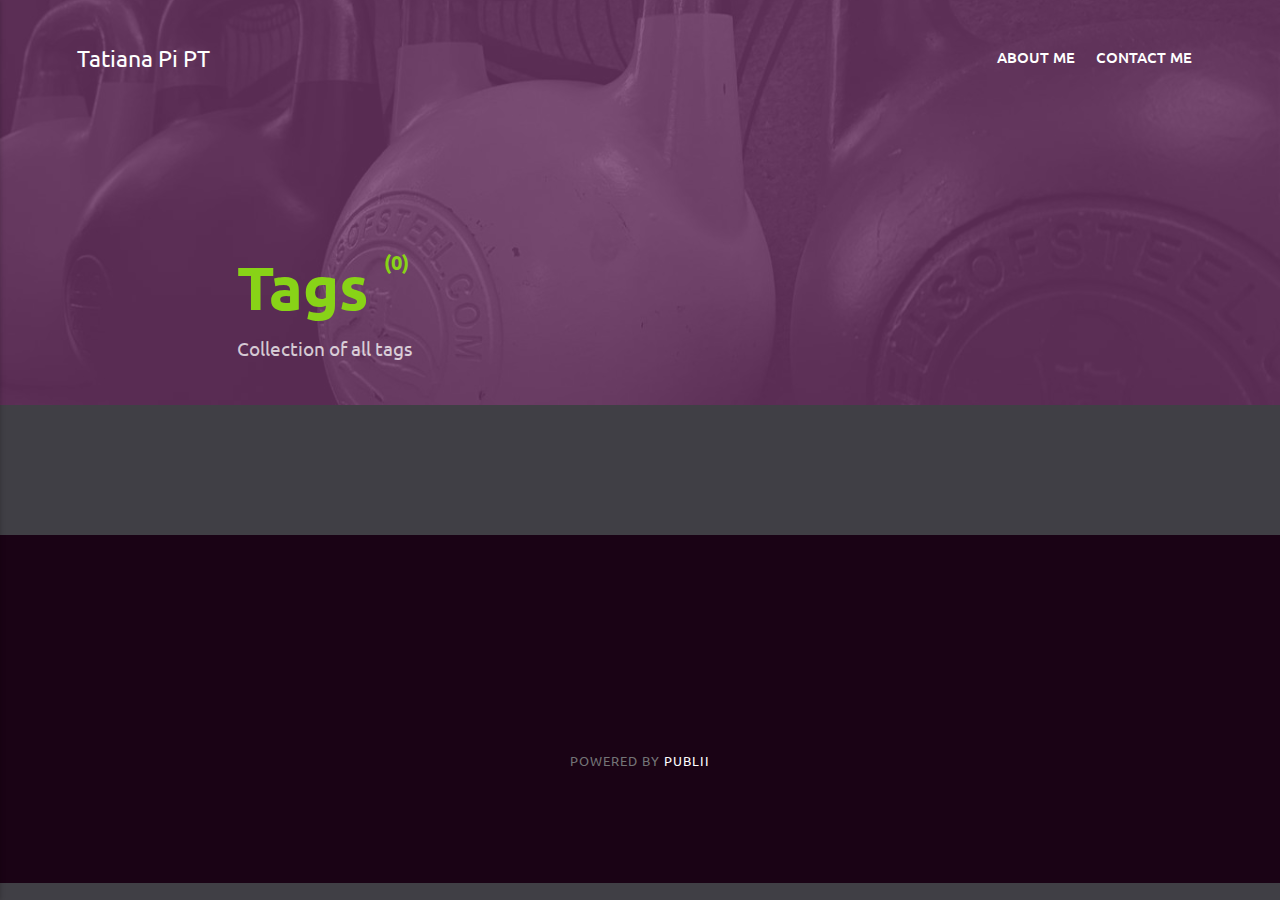
==== tags/index.html @ d3fcf57f "Updated from Publii" ====
<!DOCTYPE html><html lang="en"><head><meta charset="utf-8"><meta http-equiv="X-UA-Compatible" content="IE=edge"><meta name="viewport" content="width=device-width,initial-scale=1"><title>All tags - Tatiana Pi PT</title><meta name="robots" content="noindex, follow"><meta name="generator" content="Publii Open-Source CMS for Static Site"><link rel="alternate" type="application/atom+xml" href="https://acromiongames.github.io/tatianapi.com/feed.xml"><link rel="alternate" type="application/json" href="https://acromiongames.github.io/tatianapi.com/feed.json"><meta property="og:title" content="Tatiana Pi PT"><meta property="og:site_name" content="Tatiana Pi PT"><meta property="og:description" content=""><meta property="og:url" content="https://acromiongames.github.io/tatianapi.com/tags/"><meta property="og:type" content="website"><link rel="preconnect" href="https://fonts.gstatic.com/" crossorigin><link href="https://fonts.googleapis.com/css?family=Ubuntu:400,700&amp;subset=latin-ext&amp;display=swap" rel="stylesheet"><style>:root{--body-font:'Ubuntu',sans-serif;--heading-font:-apple-system,BlinkMacSystemFont,"Segoe UI",Roboto,Oxygen,Ubuntu,Cantarell,"Fira Sans","Droid Sans","Helvetica Neue",Arial,sans-serif,"Apple Color Emoji","Segoe UI Emoji","Segoe UI Symbol";--logo-font:'Ubuntu',sans-serif;--menu-font:-apple-system,BlinkMacSystemFont,"Segoe UI",Roboto,Oxygen,Ubuntu,Cantarell,"Fira Sans","Droid Sans","Helvetica Neue",Arial,sans-serif,"Apple Color Emoji","Segoe UI Emoji","Segoe UI Symbol"}</style><link rel="stylesheet" href="https://acromiongames.github.io/tatianapi.com/assets/css/style.css?v=e3f79904cc549674132e3cdc88764d53"><script type="application/ld+json">{"@context":"http://schema.org","@type":"Organization","name":"Tatiana Pi PT","url":"https://acromiongames.github.io/tatianapi.com/","sameAs":["https://instagram.com/tatianapirogok/"]}</script></head><body><div class="site-container"><header class="top" id="js-header"><a class="logo" href="https://acromiongames.github.io/tatianapi.com/">Tatiana Pi PT</a><nav class="navbar js-navbar"><button class="navbar__toggle js-toggle" aria-label="Menu" aria-haspopup="true" aria-expanded="false"><span class="navbar__toggle-box"><span class="navbar__toggle-inner">Menu</span></span></button><ul class="navbar__menu"><li><a href="https://acromiongames.github.io/tatianapi.com/about-me.html" target="_self">About Me</a></li><li><a href="https://acromiongames.github.io/tatianapi.com/contact-me.html" target="_self">Contact Me</a></li></ul></nav></header><main><div class="hero"><figure class="hero__image hero__image--overlay"><img src="https://acromiongames.github.io/tatianapi.com/media/website/IMG_5502-2.jpg" srcset="https://acromiongames.github.io/tatianapi.com/media/website/responsive/IMG_5502-2-xs.jpg 300w, https://acromiongames.github.io/tatianapi.com/media/website/responsive/IMG_5502-2-sm.jpg 480w, https://acromiongames.github.io/tatianapi.com/media/website/responsive/IMG_5502-2-md.jpg 768w, https://acromiongames.github.io/tatianapi.com/media/website/responsive/IMG_5502-2-lg.jpg 1024w, https://acromiongames.github.io/tatianapi.com/media/website/responsive/IMG_5502-2-xl.jpg 1360w, https://acromiongames.github.io/tatianapi.com/media/website/responsive/IMG_5502-2-2xl.jpg 1600w" sizes="(max-width: 1600px) 100vw, 1600px" loading="eager" width="4029" height="2266" alt=""></figure><header class="hero__content"><div class="wrapper"><h1>Tags <sup>(0)</sup></h1><p>Collection of all tags</p></div></header></div><div class="wrapper"><ul class="feed feed--grid"></ul></div></main><footer class="footer" id="particles-js"><div class="footer__social"><a href="https://instagram.com/tatianapirogok/" aria-label="Instagram"><svg><use xlink:href="https://acromiongames.github.io/tatianapi.com/assets/svg/svg-map.svg#instagram"/></svg></a></div><div class="footer__copyright"><p> </p><p>Powered by <a href="https://getpublii.com" target="_blank" rel="nofollow noopener">Publii</a></p></div><button class="footer__bttop js-footer__bttop" aria-label="Back to top"><svg><title>Back to top</title><use xlink:href="https://acromiongames.github.io/tatianapi.com/assets/svg/svg-map.svg#toparrow"/></svg></button></footer></div><script>window.publiiThemeMenuConfig = {    
        mobileMenuMode: 'sidebar',
        animationSpeed: 300,
        submenuWidth: 'auto',
        doubleClickTime: 500,
        mobileMenuExpandableSubmenus: true, 
        relatedContainerForOverlayMenuSelector: '.top',
   };</script><script defer="defer" src="https://acromiongames.github.io/tatianapi.com/assets/js/scripts.min.js?v=f4c4d35432d0e17d212f2fae4e0f8247"></script><script>var images = document.querySelectorAll('img[loading]');

        for (var i = 0; i < images.length; i++) {
            if (images[i].complete) {
                images[i].classList.add('is-loaded');
            } else {
                images[i].addEventListener('load', function () {
                    this.classList.add('is-loaded');
                }, false);
            }
        }</script></body></html>
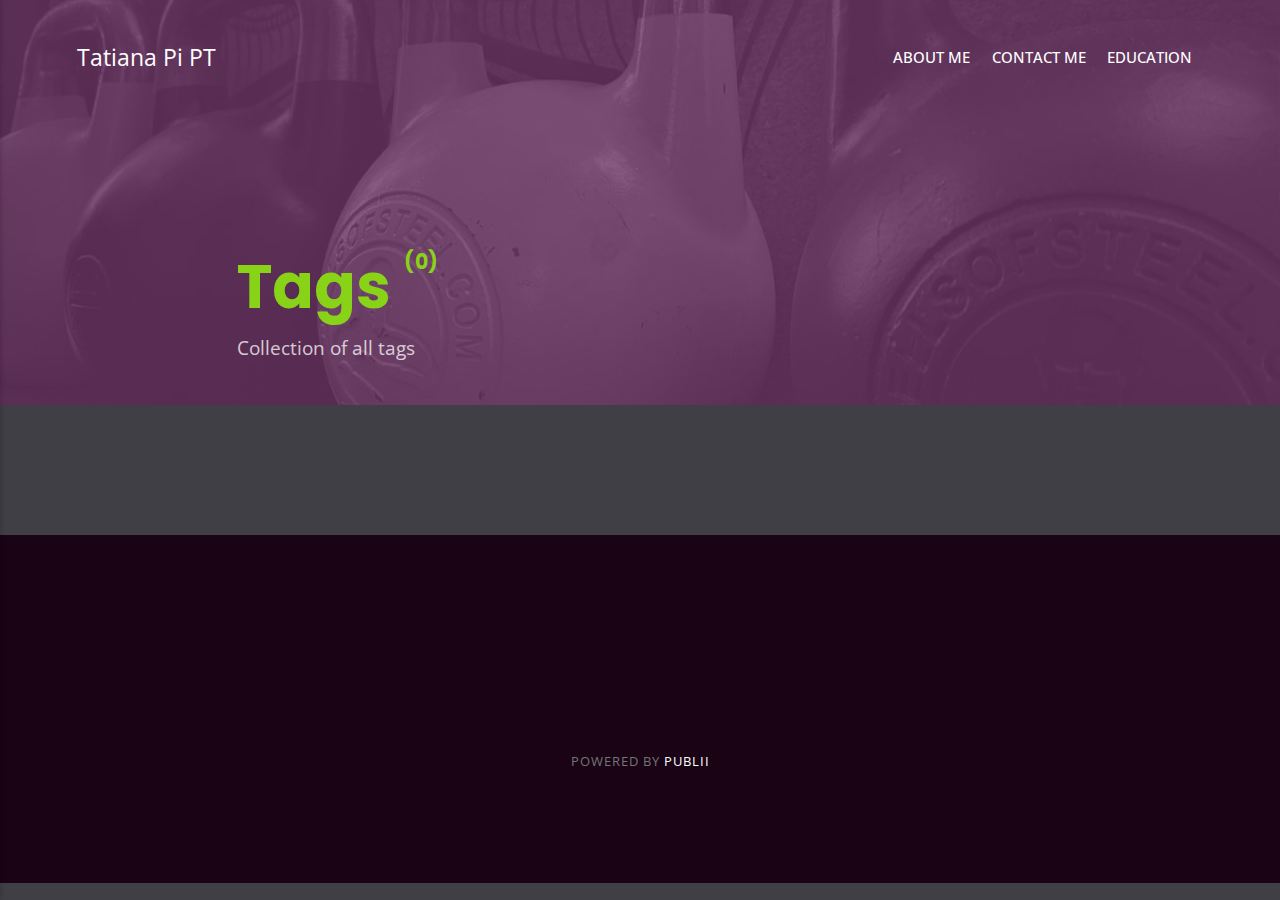
==== commit bc03d04d: "Updated from Publii" ====
--- a/tags/index.html
+++ b/tags/index.html
@@ -1,4 +1,4 @@
-<!DOCTYPE html><html lang="en"><head><meta charset="utf-8"><meta http-equiv="X-UA-Compatible" content="IE=edge"><meta name="viewport" content="width=device-width,initial-scale=1"><title>All tags - Tatiana Pi PT</title><meta name="robots" content="noindex, follow"><meta name="generator" content="Publii Open-Source CMS for Static Site"><link rel="alternate" type="application/atom+xml" href="https://acromiongames.github.io/tatianapi.com/feed.xml"><link rel="alternate" type="application/json" href="https://acromiongames.github.io/tatianapi.com/feed.json"><meta property="og:title" content="Tatiana Pi PT"><meta property="og:site_name" content="Tatiana Pi PT"><meta property="og:description" content=""><meta property="og:url" content="https://acromiongames.github.io/tatianapi.com/tags/"><meta property="og:type" content="website"><link rel="preconnect" href="https://fonts.gstatic.com/" crossorigin><link href="https://fonts.googleapis.com/css?family=Ubuntu:400,700&amp;subset=latin-ext&amp;display=swap" rel="stylesheet"><style>:root{--body-font:'Ubuntu',sans-serif;--heading-font:-apple-system,BlinkMacSystemFont,"Segoe UI",Roboto,Oxygen,Ubuntu,Cantarell,"Fira Sans","Droid Sans","Helvetica Neue",Arial,sans-serif,"Apple Color Emoji","Segoe UI Emoji","Segoe UI Symbol";--logo-font:'Ubuntu',sans-serif;--menu-font:-apple-system,BlinkMacSystemFont,"Segoe UI",Roboto,Oxygen,Ubuntu,Cantarell,"Fira Sans","Droid Sans","Helvetica Neue",Arial,sans-serif,"Apple Color Emoji","Segoe UI Emoji","Segoe UI Symbol"}</style><link rel="stylesheet" href="https://acromiongames.github.io/tatianapi.com/assets/css/style.css?v=e3f79904cc549674132e3cdc88764d53"><script type="application/ld+json">{"@context":"http://schema.org","@type":"Organization","name":"Tatiana Pi PT","url":"https://acromiongames.github.io/tatianapi.com/","sameAs":["https://instagram.com/tatianapirogok/"]}</script></head><body><div class="site-container"><header class="top" id="js-header"><a class="logo" href="https://acromiongames.github.io/tatianapi.com/">Tatiana Pi PT</a><nav class="navbar js-navbar"><button class="navbar__toggle js-toggle" aria-label="Menu" aria-haspopup="true" aria-expanded="false"><span class="navbar__toggle-box"><span class="navbar__toggle-inner">Menu</span></span></button><ul class="navbar__menu"><li><a href="https://acromiongames.github.io/tatianapi.com/about-me.html" target="_self">About Me</a></li><li><a href="https://acromiongames.github.io/tatianapi.com/contact-me.html" target="_self">Contact Me</a></li></ul></nav></header><main><div class="hero"><figure class="hero__image hero__image--overlay"><img src="https://acromiongames.github.io/tatianapi.com/media/website/IMG_5502-2.jpg" srcset="https://acromiongames.github.io/tatianapi.com/media/website/responsive/IMG_5502-2-xs.jpg 300w, https://acromiongames.github.io/tatianapi.com/media/website/responsive/IMG_5502-2-sm.jpg 480w, https://acromiongames.github.io/tatianapi.com/media/website/responsive/IMG_5502-2-md.jpg 768w, https://acromiongames.github.io/tatianapi.com/media/website/responsive/IMG_5502-2-lg.jpg 1024w, https://acromiongames.github.io/tatianapi.com/media/website/responsive/IMG_5502-2-xl.jpg 1360w, https://acromiongames.github.io/tatianapi.com/media/website/responsive/IMG_5502-2-2xl.jpg 1600w" sizes="(max-width: 1600px) 100vw, 1600px" loading="eager" width="4029" height="2266" alt=""></figure><header class="hero__content"><div class="wrapper"><h1>Tags <sup>(0)</sup></h1><p>Collection of all tags</p></div></header></div><div class="wrapper"><ul class="feed feed--grid"></ul></div></main><footer class="footer" id="particles-js"><div class="footer__social"><a href="https://instagram.com/tatianapirogok/" aria-label="Instagram"><svg><use xlink:href="https://acromiongames.github.io/tatianapi.com/assets/svg/svg-map.svg#instagram"/></svg></a></div><div class="footer__copyright"><p> </p><p>Powered by <a href="https://getpublii.com" target="_blank" rel="nofollow noopener">Publii</a></p></div><button class="footer__bttop js-footer__bttop" aria-label="Back to top"><svg><title>Back to top</title><use xlink:href="https://acromiongames.github.io/tatianapi.com/assets/svg/svg-map.svg#toparrow"/></svg></button></footer></div><script>window.publiiThemeMenuConfig = {    
+<!DOCTYPE html><html lang="en"><head><meta charset="utf-8"><meta http-equiv="X-UA-Compatible" content="IE=edge"><meta name="viewport" content="width=device-width,initial-scale=1"><title>All tags - Tatiana Pi PT</title><meta name="robots" content="noindex, follow"><meta name="generator" content="Publii Open-Source CMS for Static Site"><link rel="alternate" type="application/atom+xml" href="https://acromiongames.github.io/tatianapi.com/feed.xml"><link rel="alternate" type="application/json" href="https://acromiongames.github.io/tatianapi.com/feed.json"><meta property="og:title" content="Tatiana Pi PT"><meta property="og:site_name" content="Tatiana Pi PT"><meta property="og:description" content=""><meta property="og:url" content="https://acromiongames.github.io/tatianapi.com/tags/"><meta property="og:type" content="website"><link rel="preconnect" href="https://fonts.gstatic.com/" crossorigin><link href="https://fonts.googleapis.com/css2?family=Open+Sans:wght@400;700&family=Poppins:wght@500;700&display=swap" rel="stylesheet"><style>:root{--body-font:'Open Sans',sans-serif;--heading-font:'Poppins',sans-serif;--logo-font:'Poppins',sans-serif;--menu-font:'Open Sans',sans-serif}</style><link rel="stylesheet" href="https://acromiongames.github.io/tatianapi.com/assets/css/style.css?v=1cb1c6cdae8a010da9e52d29983d7be6"><script type="application/ld+json">{"@context":"http://schema.org","@type":"Organization","name":"Tatiana Pi PT","url":"https://acromiongames.github.io/tatianapi.com/","sameAs":["https://instagram.com/tatianapirogok/"]}</script></head><body><div class="site-container"><header class="top" id="js-header"><a class="logo" href="https://acromiongames.github.io/tatianapi.com/">Tatiana Pi PT</a><nav class="navbar js-navbar"><button class="navbar__toggle js-toggle" aria-label="Menu" aria-haspopup="true" aria-expanded="false"><span class="navbar__toggle-box"><span class="navbar__toggle-inner">Menu</span></span></button><ul class="navbar__menu"><li><a href="https://acromiongames.github.io/tatianapi.com/about-me.html" target="_self">About Me</a></li><li><a href="https://acromiongames.github.io/tatianapi.com/contact-me.html" target="_self">Contact Me</a></li><li><a href="https://acromiongames.github.io/tatianapi.com/education.html" target="_self">Education</a></li></ul></nav></header><main><div class="hero"><figure class="hero__image hero__image--overlay"><img src="https://acromiongames.github.io/tatianapi.com/media/website/IMG_5502-2.jpg" srcset="https://acromiongames.github.io/tatianapi.com/media/website/responsive/IMG_5502-2-xs.jpg 300w, https://acromiongames.github.io/tatianapi.com/media/website/responsive/IMG_5502-2-sm.jpg 480w, https://acromiongames.github.io/tatianapi.com/media/website/responsive/IMG_5502-2-md.jpg 768w, https://acromiongames.github.io/tatianapi.com/media/website/responsive/IMG_5502-2-lg.jpg 1024w, https://acromiongames.github.io/tatianapi.com/media/website/responsive/IMG_5502-2-xl.jpg 1360w, https://acromiongames.github.io/tatianapi.com/media/website/responsive/IMG_5502-2-2xl.jpg 1600w" sizes="(max-width: 1600px) 100vw, 1600px" loading="eager" width="4029" height="2266" alt=""></figure><header class="hero__content"><div class="wrapper"><h1>Tags <sup>(0)</sup></h1><p>Collection of all tags</p></div></header></div><div class="wrapper"><ul class="feed feed--grid"></ul></div></main><footer class="footer" id="particles-js"><div class="footer__social"><a href="https://instagram.com/tatianapirogok/" aria-label="Instagram"><svg><use xlink:href="https://acromiongames.github.io/tatianapi.com/assets/svg/svg-map.svg#instagram"/></svg></a></div><div class="footer__copyright"><p> </p><p>Powered by <a href="https://getpublii.com" target="_blank" rel="nofollow noopener">Publii</a></p></div><button class="footer__bttop js-footer__bttop" aria-label="Back to top"><svg><title>Back to top</title><use xlink:href="https://acromiongames.github.io/tatianapi.com/assets/svg/svg-map.svg#toparrow"/></svg></button></footer></div><script>window.publiiThemeMenuConfig = {    
         mobileMenuMode: 'sidebar',
         animationSpeed: 300,
         submenuWidth: 'auto',
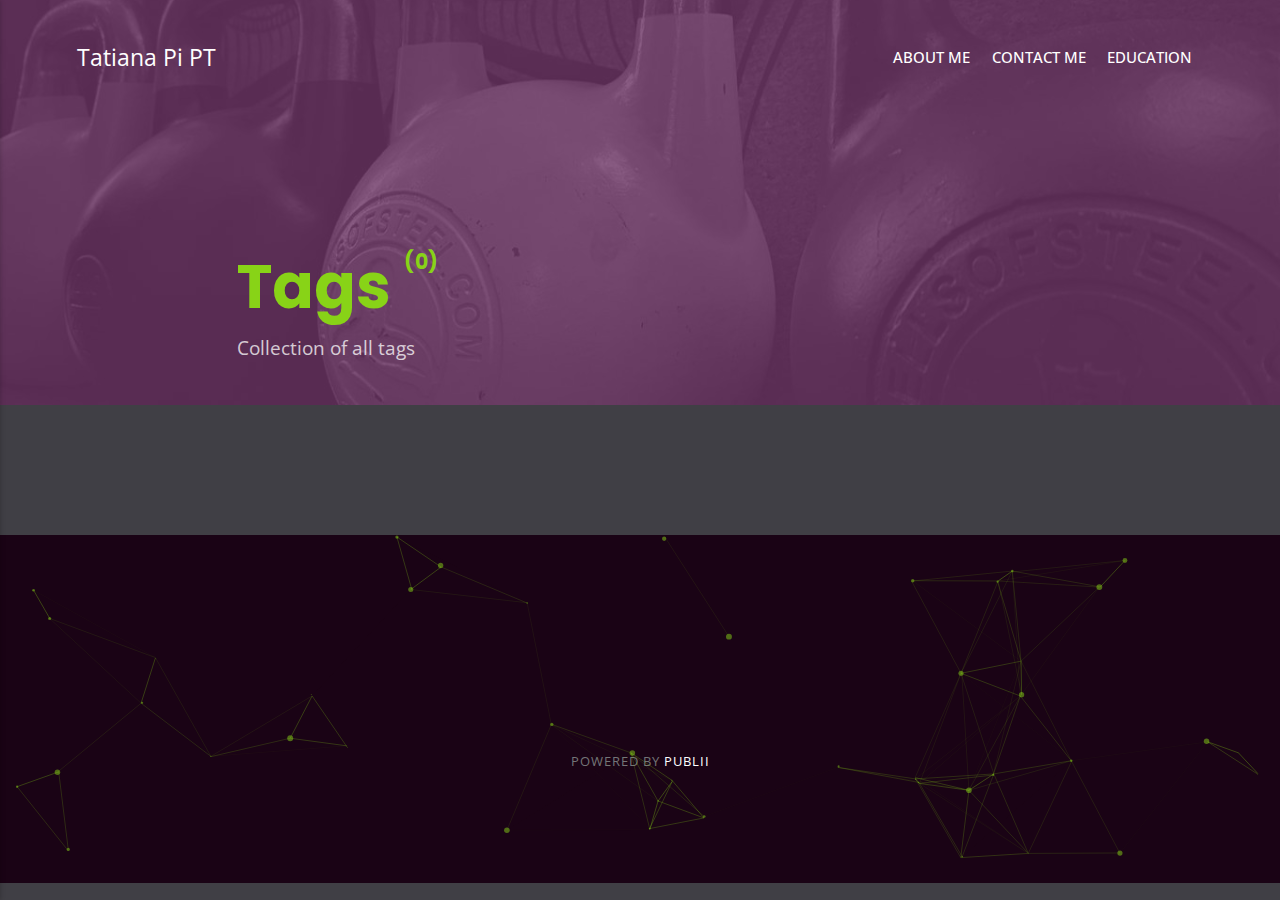
==== commit 5796120c: "Updated from Publii" ====
--- a/tags/index.html
+++ b/tags/index.html
@@ -1,4 +1,4 @@
-<!DOCTYPE html><html lang="en"><head><meta charset="utf-8"><meta http-equiv="X-UA-Compatible" content="IE=edge"><meta name="viewport" content="width=device-width,initial-scale=1"><title>All tags - Tatiana Pi PT</title><meta name="robots" content="noindex, follow"><meta name="generator" content="Publii Open-Source CMS for Static Site"><link rel="alternate" type="application/atom+xml" href="https://acromiongames.github.io/tatianapi.com/feed.xml"><link rel="alternate" type="application/json" href="https://acromiongames.github.io/tatianapi.com/feed.json"><meta property="og:title" content="Tatiana Pi PT"><meta property="og:site_name" content="Tatiana Pi PT"><meta property="og:description" content=""><meta property="og:url" content="https://acromiongames.github.io/tatianapi.com/tags/"><meta property="og:type" content="website"><link rel="preconnect" href="https://fonts.gstatic.com/" crossorigin><link href="https://fonts.googleapis.com/css2?family=Open+Sans:wght@400;700&family=Poppins:wght@500;700&display=swap" rel="stylesheet"><style>:root{--body-font:'Open Sans',sans-serif;--heading-font:'Poppins',sans-serif;--logo-font:'Poppins',sans-serif;--menu-font:'Open Sans',sans-serif}</style><link rel="stylesheet" href="https://acromiongames.github.io/tatianapi.com/assets/css/style.css?v=1cb1c6cdae8a010da9e52d29983d7be6"><script type="application/ld+json">{"@context":"http://schema.org","@type":"Organization","name":"Tatiana Pi PT","url":"https://acromiongames.github.io/tatianapi.com/","sameAs":["https://instagram.com/tatianapirogok/"]}</script></head><body><div class="site-container"><header class="top" id="js-header"><a class="logo" href="https://acromiongames.github.io/tatianapi.com/">Tatiana Pi PT</a><nav class="navbar js-navbar"><button class="navbar__toggle js-toggle" aria-label="Menu" aria-haspopup="true" aria-expanded="false"><span class="navbar__toggle-box"><span class="navbar__toggle-inner">Menu</span></span></button><ul class="navbar__menu"><li><a href="https://acromiongames.github.io/tatianapi.com/about-me.html" target="_self">About Me</a></li><li><a href="https://acromiongames.github.io/tatianapi.com/contact-me.html" target="_self">Contact Me</a></li><li><a href="https://acromiongames.github.io/tatianapi.com/education.html" target="_self">Education</a></li></ul></nav></header><main><div class="hero"><figure class="hero__image hero__image--overlay"><img src="https://acromiongames.github.io/tatianapi.com/media/website/IMG_5502-2.jpg" srcset="https://acromiongames.github.io/tatianapi.com/media/website/responsive/IMG_5502-2-xs.jpg 300w, https://acromiongames.github.io/tatianapi.com/media/website/responsive/IMG_5502-2-sm.jpg 480w, https://acromiongames.github.io/tatianapi.com/media/website/responsive/IMG_5502-2-md.jpg 768w, https://acromiongames.github.io/tatianapi.com/media/website/responsive/IMG_5502-2-lg.jpg 1024w, https://acromiongames.github.io/tatianapi.com/media/website/responsive/IMG_5502-2-xl.jpg 1360w, https://acromiongames.github.io/tatianapi.com/media/website/responsive/IMG_5502-2-2xl.jpg 1600w" sizes="(max-width: 1600px) 100vw, 1600px" loading="eager" width="4029" height="2266" alt=""></figure><header class="hero__content"><div class="wrapper"><h1>Tags <sup>(0)</sup></h1><p>Collection of all tags</p></div></header></div><div class="wrapper"><ul class="feed feed--grid"></ul></div></main><footer class="footer" id="particles-js"><div class="footer__social"><a href="https://instagram.com/tatianapirogok/" aria-label="Instagram"><svg><use xlink:href="https://acromiongames.github.io/tatianapi.com/assets/svg/svg-map.svg#instagram"/></svg></a></div><div class="footer__copyright"><p> </p><p>Powered by <a href="https://getpublii.com" target="_blank" rel="nofollow noopener">Publii</a></p></div><button class="footer__bttop js-footer__bttop" aria-label="Back to top"><svg><title>Back to top</title><use xlink:href="https://acromiongames.github.io/tatianapi.com/assets/svg/svg-map.svg#toparrow"/></svg></button></footer></div><script>window.publiiThemeMenuConfig = {    
+<!DOCTYPE html><html lang="en-ca"><head><meta charset="utf-8"><meta http-equiv="X-UA-Compatible" content="IE=edge"><meta name="viewport" content="width=device-width,initial-scale=1"><title>All tags - Tatiana Pi PT</title><meta name="robots" content="noindex, follow"><meta name="generator" content="Publii Open-Source CMS for Static Site"><link rel="alternate" type="application/atom+xml" href="https://acromiongames.github.io/tatianapi.com/feed.xml"><link rel="alternate" type="application/json" href="https://acromiongames.github.io/tatianapi.com/feed.json"><meta property="og:title" content="Tatiana Pi PT"><meta property="og:site_name" content="Tatiana Pi PT"><meta property="og:description" content=""><meta property="og:url" content="https://acromiongames.github.io/tatianapi.com/tags/"><meta property="og:type" content="website"><link rel="preconnect" href="https://fonts.gstatic.com/" crossorigin><link href="https://fonts.googleapis.com/css2?family=Open+Sans:wght@400;700&family=Poppins:wght@500;700&display=swap" rel="stylesheet"><style>:root{--body-font:'Open Sans',sans-serif;--heading-font:'Poppins',sans-serif;--logo-font:'Poppins',sans-serif;--menu-font:'Open Sans',sans-serif}</style><link rel="stylesheet" href="https://acromiongames.github.io/tatianapi.com/assets/css/style.css?v=57a5e8220e4d1f864a982de0077944b4"><script type="application/ld+json">{"@context":"http://schema.org","@type":"Organization","name":"Tatiana Pi PT","url":"https://acromiongames.github.io/tatianapi.com/","sameAs":["https://instagram.com/tatianapirogok/"]}</script></head><body><script defer="defer" src="https://acromiongames.github.io/tatianapi.com/assets/js/particles.min.js"></script><div class="site-container"><header class="top" id="js-header"><a class="logo" href="https://acromiongames.github.io/tatianapi.com/">Tatiana Pi PT</a><nav class="navbar js-navbar"><button class="navbar__toggle js-toggle" aria-label="Menu" aria-haspopup="true" aria-expanded="false"><span class="navbar__toggle-box"><span class="navbar__toggle-inner">Menu</span></span></button><ul class="navbar__menu"><li><a href="https://acromiongames.github.io/tatianapi.com/about-me.html" target="_self">About Me</a></li><li><a href="https://acromiongames.github.io/tatianapi.com/contact-me.html" target="_self">Contact Me</a></li><li><a href="https://acromiongames.github.io/tatianapi.com/education.html" target="_self">Education</a></li></ul></nav></header><main><div class="hero"><figure class="hero__image hero__image--overlay"><img src="https://acromiongames.github.io/tatianapi.com/media/website/IMG_5502-2.jpg" srcset="https://acromiongames.github.io/tatianapi.com/media/website/responsive/IMG_5502-2-xs.jpg 300w, https://acromiongames.github.io/tatianapi.com/media/website/responsive/IMG_5502-2-sm.jpg 480w, https://acromiongames.github.io/tatianapi.com/media/website/responsive/IMG_5502-2-md.jpg 768w, https://acromiongames.github.io/tatianapi.com/media/website/responsive/IMG_5502-2-lg.jpg 1024w, https://acromiongames.github.io/tatianapi.com/media/website/responsive/IMG_5502-2-xl.jpg 1360w, https://acromiongames.github.io/tatianapi.com/media/website/responsive/IMG_5502-2-2xl.jpg 1600w" sizes="(max-width: 1600px) 100vw, 1600px" loading="eager" width="4029" height="2266" alt=""></figure><header class="hero__content"><div class="wrapper"><h1>Tags <sup>(0)</sup></h1><p>Collection of all tags</p></div></header></div><div class="wrapper"><ul class="feed feed--grid"></ul></div></main><footer class="footer" id="particles-js"><div class="footer__social"><a href="https://instagram.com/tatianapirogok/" aria-label="Instagram"><svg><use xlink:href="https://acromiongames.github.io/tatianapi.com/assets/svg/svg-map.svg#instagram"/></svg></a></div><div class="footer__copyright"><p> </p><p>Powered by <a href="https://getpublii.com" target="_blank" rel="nofollow noopener">Publii</a></p></div><button class="footer__bttop js-footer__bttop" aria-label="Back to top"><svg><title>Back to top</title><use xlink:href="https://acromiongames.github.io/tatianapi.com/assets/svg/svg-map.svg#toparrow"/></svg></button></footer></div><script>window.publiiThemeMenuConfig = {    
         mobileMenuMode: 'sidebar',
         animationSpeed: 300,
         submenuWidth: 'auto',
@@ -15,4 +15,4 @@
                     this.classList.add('is-loaded');
                 }, false);
             }
-        }</script></body></html>+        }</script><script defer="defer" src="https://acromiongames.github.io/tatianapi.com/assets/js/tatianapi.js"></script></body></html>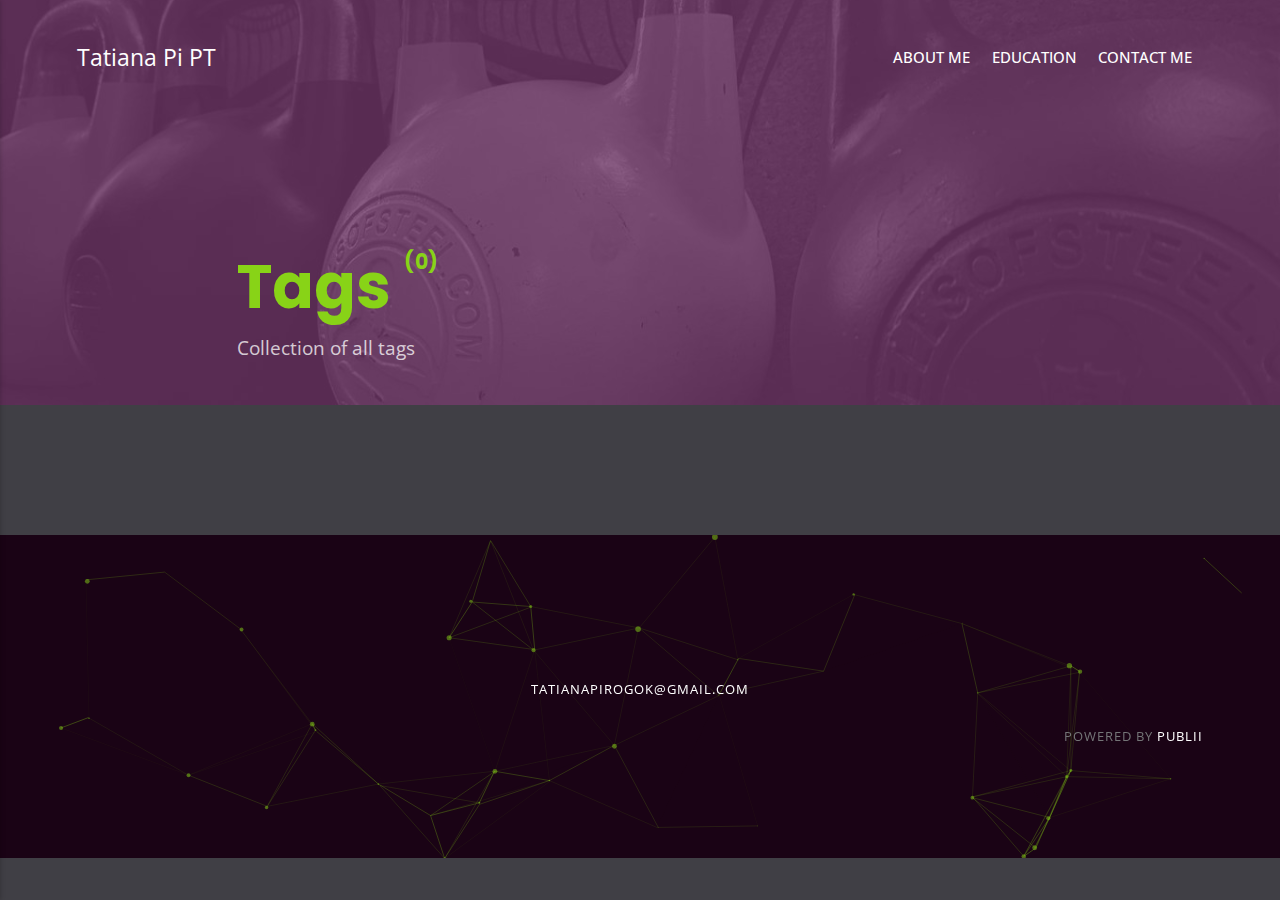
==== commit b9d35cb8: "Updated from Publii" ====
--- a/tags/index.html
+++ b/tags/index.html
@@ -1,4 +1,4 @@
-<!DOCTYPE html><html lang="en-ca"><head><meta charset="utf-8"><meta http-equiv="X-UA-Compatible" content="IE=edge"><meta name="viewport" content="width=device-width,initial-scale=1"><title>All tags - Tatiana Pi PT</title><meta name="robots" content="noindex, follow"><meta name="generator" content="Publii Open-Source CMS for Static Site"><link rel="alternate" type="application/atom+xml" href="https://acromiongames.github.io/tatianapi.com/feed.xml"><link rel="alternate" type="application/json" href="https://acromiongames.github.io/tatianapi.com/feed.json"><meta property="og:title" content="Tatiana Pi PT"><meta property="og:site_name" content="Tatiana Pi PT"><meta property="og:description" content=""><meta property="og:url" content="https://acromiongames.github.io/tatianapi.com/tags/"><meta property="og:type" content="website"><link rel="preconnect" href="https://fonts.gstatic.com/" crossorigin><link href="https://fonts.googleapis.com/css2?family=Open+Sans:wght@400;700&family=Poppins:wght@500;700&display=swap" rel="stylesheet"><style>:root{--body-font:'Open Sans',sans-serif;--heading-font:'Poppins',sans-serif;--logo-font:'Poppins',sans-serif;--menu-font:'Open Sans',sans-serif}</style><link rel="stylesheet" href="https://acromiongames.github.io/tatianapi.com/assets/css/style.css?v=57a5e8220e4d1f864a982de0077944b4"><script type="application/ld+json">{"@context":"http://schema.org","@type":"Organization","name":"Tatiana Pi PT","url":"https://acromiongames.github.io/tatianapi.com/","sameAs":["https://instagram.com/tatianapirogok/"]}</script></head><body><script defer="defer" src="https://acromiongames.github.io/tatianapi.com/assets/js/particles.min.js"></script><div class="site-container"><header class="top" id="js-header"><a class="logo" href="https://acromiongames.github.io/tatianapi.com/">Tatiana Pi PT</a><nav class="navbar js-navbar"><button class="navbar__toggle js-toggle" aria-label="Menu" aria-haspopup="true" aria-expanded="false"><span class="navbar__toggle-box"><span class="navbar__toggle-inner">Menu</span></span></button><ul class="navbar__menu"><li><a href="https://acromiongames.github.io/tatianapi.com/about-me.html" target="_self">About Me</a></li><li><a href="https://acromiongames.github.io/tatianapi.com/contact-me.html" target="_self">Contact Me</a></li><li><a href="https://acromiongames.github.io/tatianapi.com/education.html" target="_self">Education</a></li></ul></nav></header><main><div class="hero"><figure class="hero__image hero__image--overlay"><img src="https://acromiongames.github.io/tatianapi.com/media/website/IMG_5502-2.jpg" srcset="https://acromiongames.github.io/tatianapi.com/media/website/responsive/IMG_5502-2-xs.jpg 300w, https://acromiongames.github.io/tatianapi.com/media/website/responsive/IMG_5502-2-sm.jpg 480w, https://acromiongames.github.io/tatianapi.com/media/website/responsive/IMG_5502-2-md.jpg 768w, https://acromiongames.github.io/tatianapi.com/media/website/responsive/IMG_5502-2-lg.jpg 1024w, https://acromiongames.github.io/tatianapi.com/media/website/responsive/IMG_5502-2-xl.jpg 1360w, https://acromiongames.github.io/tatianapi.com/media/website/responsive/IMG_5502-2-2xl.jpg 1600w" sizes="(max-width: 1600px) 100vw, 1600px" loading="eager" width="4029" height="2266" alt=""></figure><header class="hero__content"><div class="wrapper"><h1>Tags <sup>(0)</sup></h1><p>Collection of all tags</p></div></header></div><div class="wrapper"><ul class="feed feed--grid"></ul></div></main><footer class="footer" id="particles-js"><div class="footer__social"><a href="https://instagram.com/tatianapirogok/" aria-label="Instagram"><svg><use xlink:href="https://acromiongames.github.io/tatianapi.com/assets/svg/svg-map.svg#instagram"/></svg></a></div><div class="footer__copyright"><p> </p><p>Powered by <a href="https://getpublii.com" target="_blank" rel="nofollow noopener">Publii</a></p></div><button class="footer__bttop js-footer__bttop" aria-label="Back to top"><svg><title>Back to top</title><use xlink:href="https://acromiongames.github.io/tatianapi.com/assets/svg/svg-map.svg#toparrow"/></svg></button></footer></div><script>window.publiiThemeMenuConfig = {    
+<!DOCTYPE html><html lang="en-ca"><head><meta charset="utf-8"><meta http-equiv="X-UA-Compatible" content="IE=edge"><meta name="viewport" content="width=device-width,initial-scale=1"><title>All tags - Tatiana Pi PT</title><meta name="robots" content="noindex, follow"><meta name="generator" content="Publii Open-Source CMS for Static Site"><link rel="alternate" type="application/atom+xml" href="https://acromiongames.github.io/tatianapi.com/feed.xml"><link rel="alternate" type="application/json" href="https://acromiongames.github.io/tatianapi.com/feed.json"><meta property="og:title" content="Tatiana Pi PT"><meta property="og:site_name" content="Tatiana Pi PT"><meta property="og:description" content=""><meta property="og:url" content="https://acromiongames.github.io/tatianapi.com/tags/"><meta property="og:type" content="website"><link rel="preconnect" href="https://fonts.gstatic.com/" crossorigin><link href="https://fonts.googleapis.com/css2?family=Open+Sans:wght@400;700&family=Poppins:wght@500;700&display=swap" rel="stylesheet"><style>:root{--body-font:'Open Sans',sans-serif;--heading-font:'Poppins',sans-serif;--logo-font:'Poppins',sans-serif;--menu-font:'Open Sans',sans-serif}</style><link rel="stylesheet" href="https://acromiongames.github.io/tatianapi.com/assets/css/style.css?v=38d7d85f18df1a19f017fb604a6f86f1"><script type="application/ld+json">{"@context":"http://schema.org","@type":"Organization","name":"Tatiana Pi PT","url":"https://acromiongames.github.io/tatianapi.com/","sameAs":["https://instagram.com/tatianapirogok/"]}</script></head><body><script defer="defer" src="https://acromiongames.github.io/tatianapi.com/assets/js/particles.min.js"></script><div class="site-container"><header class="top" id="js-header"><a class="logo" href="https://acromiongames.github.io/tatianapi.com/">Tatiana Pi PT</a><nav class="navbar js-navbar"><button class="navbar__toggle js-toggle" aria-label="Menu" aria-haspopup="true" aria-expanded="false"><span class="navbar__toggle-box"><span class="navbar__toggle-inner">Menu</span></span></button><ul class="navbar__menu"><li><a href="https://acromiongames.github.io/tatianapi.com/about-me.html" target="_self">About Me</a></li><li><a href="https://acromiongames.github.io/tatianapi.com/education.html" target="_self">Education</a></li><li><a href="https://acromiongames.github.io/tatianapi.com/contact-me.html" target="_self">Contact Me</a></li></ul></nav></header><main><div class="hero"><figure class="hero__image hero__image--overlay"><img src="https://acromiongames.github.io/tatianapi.com/media/website/IMG_5502-2.jpg" srcset="https://acromiongames.github.io/tatianapi.com/media/website/responsive/IMG_5502-2-xs.jpg 300w, https://acromiongames.github.io/tatianapi.com/media/website/responsive/IMG_5502-2-sm.jpg 480w, https://acromiongames.github.io/tatianapi.com/media/website/responsive/IMG_5502-2-md.jpg 768w, https://acromiongames.github.io/tatianapi.com/media/website/responsive/IMG_5502-2-lg.jpg 1024w, https://acromiongames.github.io/tatianapi.com/media/website/responsive/IMG_5502-2-xl.jpg 1360w, https://acromiongames.github.io/tatianapi.com/media/website/responsive/IMG_5502-2-2xl.jpg 1600w" sizes="(max-width: 1600px) 100vw, 1600px" loading="eager" width="4029" height="2266" alt=""></figure><header class="hero__content"><div class="wrapper"><h1>Tags <sup>(0)</sup></h1><p>Collection of all tags</p></div></header></div><div class="wrapper"><ul class="feed feed--grid"></ul></div></main><footer class="footer" id="particles-js"><div class="footer__social"><a href="https://instagram.com/tatianapirogok/" aria-label="Instagram"><svg><use xlink:href="https://acromiongames.github.io/tatianapi.com/assets/svg/svg-map.svg#instagram"/></svg></a></div><div class="footer__copyright"><p class="align-center footer__email"><a href="mailto://tatianapirogok@gmail.com" target="_blank" rel="noopener">tatianapirogok@gmail.com</a></p><p class="align-right footer__publii">Powered by <a href="https://getpublii.com" target="_blank" rel="nofollow noopener">Publii</a></p></div><button class="footer__bttop js-footer__bttop" aria-label="Back to top"><svg><title>Back to top</title><use xlink:href="https://acromiongames.github.io/tatianapi.com/assets/svg/svg-map.svg#toparrow"/></svg></button></footer></div><script>window.publiiThemeMenuConfig = {    
         mobileMenuMode: 'sidebar',
         animationSpeed: 300,
         submenuWidth: 'auto',
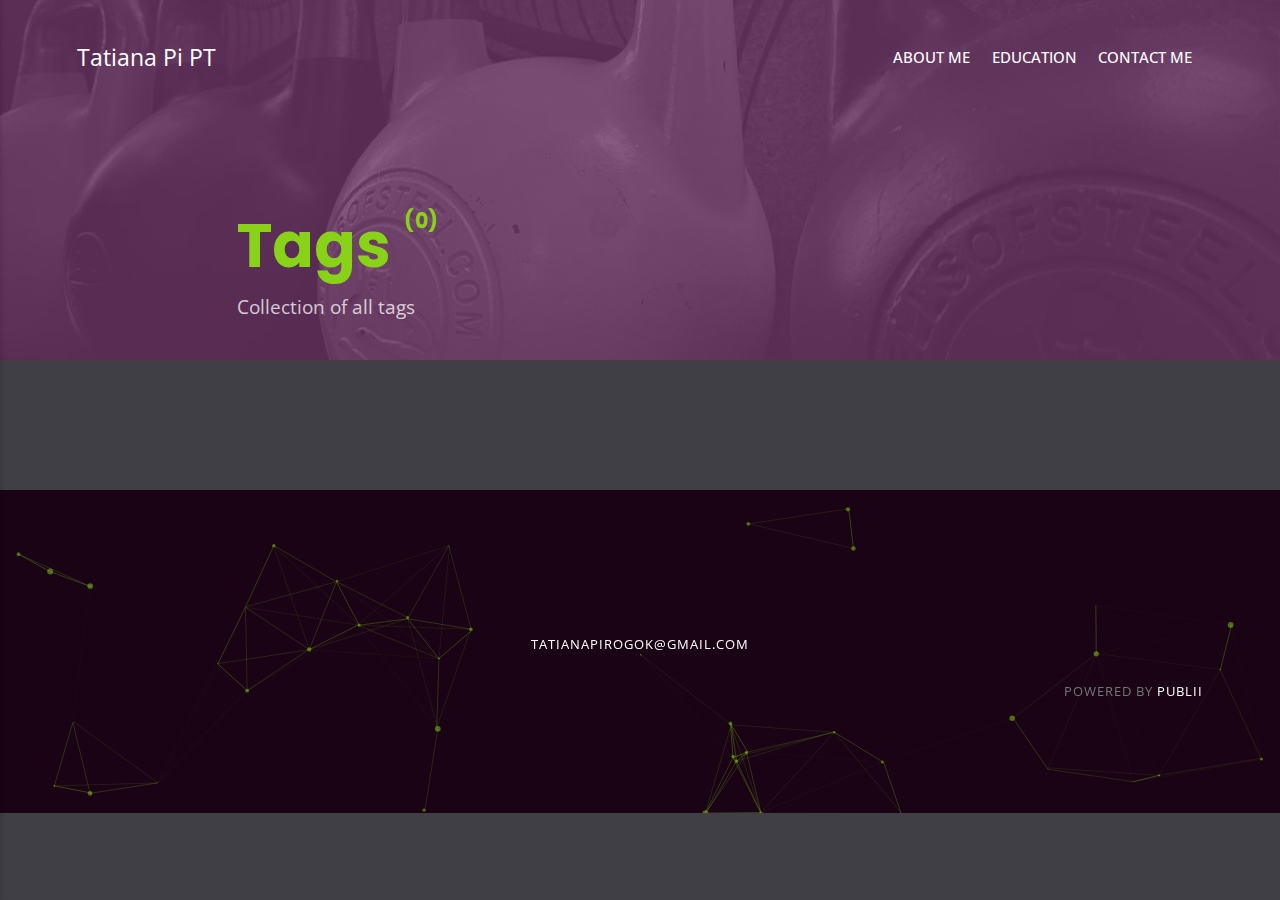
==== commit 772696fb: "Updated from Publii" ====
--- a/tags/index.html
+++ b/tags/index.html
@@ -1,4 +1,4 @@
-<!DOCTYPE html><html lang="en-ca"><head><meta charset="utf-8"><meta http-equiv="X-UA-Compatible" content="IE=edge"><meta name="viewport" content="width=device-width,initial-scale=1"><title>All tags - Tatiana Pi PT</title><meta name="robots" content="noindex, follow"><meta name="generator" content="Publii Open-Source CMS for Static Site"><link rel="alternate" type="application/atom+xml" href="https://acromiongames.github.io/tatianapi.com/feed.xml"><link rel="alternate" type="application/json" href="https://acromiongames.github.io/tatianapi.com/feed.json"><meta property="og:title" content="Tatiana Pi PT"><meta property="og:site_name" content="Tatiana Pi PT"><meta property="og:description" content=""><meta property="og:url" content="https://acromiongames.github.io/tatianapi.com/tags/"><meta property="og:type" content="website"><link rel="preconnect" href="https://fonts.gstatic.com/" crossorigin><link href="https://fonts.googleapis.com/css2?family=Open+Sans:wght@400;700&family=Poppins:wght@500;700&display=swap" rel="stylesheet"><style>:root{--body-font:'Open Sans',sans-serif;--heading-font:'Poppins',sans-serif;--logo-font:'Poppins',sans-serif;--menu-font:'Open Sans',sans-serif}</style><link rel="stylesheet" href="https://acromiongames.github.io/tatianapi.com/assets/css/style.css?v=38d7d85f18df1a19f017fb604a6f86f1"><script type="application/ld+json">{"@context":"http://schema.org","@type":"Organization","name":"Tatiana Pi PT","url":"https://acromiongames.github.io/tatianapi.com/","sameAs":["https://instagram.com/tatianapirogok/"]}</script></head><body><script defer="defer" src="https://acromiongames.github.io/tatianapi.com/assets/js/particles.min.js"></script><div class="site-container"><header class="top" id="js-header"><a class="logo" href="https://acromiongames.github.io/tatianapi.com/">Tatiana Pi PT</a><nav class="navbar js-navbar"><button class="navbar__toggle js-toggle" aria-label="Menu" aria-haspopup="true" aria-expanded="false"><span class="navbar__toggle-box"><span class="navbar__toggle-inner">Menu</span></span></button><ul class="navbar__menu"><li><a href="https://acromiongames.github.io/tatianapi.com/about-me.html" target="_self">About Me</a></li><li><a href="https://acromiongames.github.io/tatianapi.com/education.html" target="_self">Education</a></li><li><a href="https://acromiongames.github.io/tatianapi.com/contact-me.html" target="_self">Contact Me</a></li></ul></nav></header><main><div class="hero"><figure class="hero__image hero__image--overlay"><img src="https://acromiongames.github.io/tatianapi.com/media/website/IMG_5502-2.jpg" srcset="https://acromiongames.github.io/tatianapi.com/media/website/responsive/IMG_5502-2-xs.jpg 300w, https://acromiongames.github.io/tatianapi.com/media/website/responsive/IMG_5502-2-sm.jpg 480w, https://acromiongames.github.io/tatianapi.com/media/website/responsive/IMG_5502-2-md.jpg 768w, https://acromiongames.github.io/tatianapi.com/media/website/responsive/IMG_5502-2-lg.jpg 1024w, https://acromiongames.github.io/tatianapi.com/media/website/responsive/IMG_5502-2-xl.jpg 1360w, https://acromiongames.github.io/tatianapi.com/media/website/responsive/IMG_5502-2-2xl.jpg 1600w" sizes="(max-width: 1600px) 100vw, 1600px" loading="eager" width="4029" height="2266" alt=""></figure><header class="hero__content"><div class="wrapper"><h1>Tags <sup>(0)</sup></h1><p>Collection of all tags</p></div></header></div><div class="wrapper"><ul class="feed feed--grid"></ul></div></main><footer class="footer" id="particles-js"><div class="footer__social"><a href="https://instagram.com/tatianapirogok/" aria-label="Instagram"><svg><use xlink:href="https://acromiongames.github.io/tatianapi.com/assets/svg/svg-map.svg#instagram"/></svg></a></div><div class="footer__copyright"><p class="align-center footer__email"><a href="mailto://tatianapirogok@gmail.com" target="_blank" rel="noopener">tatianapirogok@gmail.com</a></p><p class="align-right footer__publii">Powered by <a href="https://getpublii.com" target="_blank" rel="nofollow noopener">Publii</a></p></div><button class="footer__bttop js-footer__bttop" aria-label="Back to top"><svg><title>Back to top</title><use xlink:href="https://acromiongames.github.io/tatianapi.com/assets/svg/svg-map.svg#toparrow"/></svg></button></footer></div><script>window.publiiThemeMenuConfig = {    
+<!DOCTYPE html><html lang="en-ca"><head><meta charset="utf-8"><meta http-equiv="X-UA-Compatible" content="IE=edge"><meta name="viewport" content="width=device-width,initial-scale=1"><title>All tags - Tatiana Pi PT</title><meta name="robots" content="noindex, follow"><meta name="generator" content="Publii Open-Source CMS for Static Site"><link rel="alternate" type="application/atom+xml" href="https://acromiongames.github.io/tatianapi.com/feed.xml"><link rel="alternate" type="application/json" href="https://acromiongames.github.io/tatianapi.com/feed.json"><meta property="og:title" content="Tatiana Pi PT"><meta property="og:site_name" content="Tatiana Pi PT"><meta property="og:description" content=""><meta property="og:url" content="https://acromiongames.github.io/tatianapi.com/tags/"><meta property="og:type" content="website"><link rel="preconnect" href="https://fonts.gstatic.com/" crossorigin><link href="https://fonts.googleapis.com/css2?family=Open+Sans:wght@400;700&family=Poppins:wght@500;700&display=swap" rel="stylesheet"><style>:root{--body-font:'Open Sans',sans-serif;--heading-font:'Poppins',sans-serif;--logo-font:'Poppins',sans-serif;--menu-font:'Open Sans',sans-serif}</style><link rel="stylesheet" href="https://acromiongames.github.io/tatianapi.com/assets/css/style.css?v=1f60cb9cd6dcaa67eaa56680b42ebe38"><script type="application/ld+json">{"@context":"http://schema.org","@type":"Organization","name":"Tatiana Pi PT","url":"https://acromiongames.github.io/tatianapi.com/","sameAs":["https://instagram.com/tatianapirogok/"]}</script></head><body><script defer="defer" src="https://acromiongames.github.io/tatianapi.com/assets/js/particles.min.js"></script><div class="site-container"><header class="top" id="js-header"><a class="logo" href="https://acromiongames.github.io/tatianapi.com/">Tatiana Pi PT</a><nav class="navbar js-navbar"><button class="navbar__toggle js-toggle" aria-label="Menu" aria-haspopup="true" aria-expanded="false"><span class="navbar__toggle-box"><span class="navbar__toggle-inner">Menu</span></span></button><ul class="navbar__menu"><li><a href="https://acromiongames.github.io/tatianapi.com/about-me.html" target="_self">About Me</a></li><li><a href="https://acromiongames.github.io/tatianapi.com/education.html" target="_self">Education</a></li><li><a href="https://acromiongames.github.io/tatianapi.com/contact-me.html" target="_self">Contact Me</a></li></ul></nav></header><main><div class="hero"><figure class="hero__image hero__image--overlay"><img src="https://acromiongames.github.io/tatianapi.com/media/website/IMG_5502-2.jpg" srcset="https://acromiongames.github.io/tatianapi.com/media/website/responsive/IMG_5502-2-xs.jpg 300w, https://acromiongames.github.io/tatianapi.com/media/website/responsive/IMG_5502-2-sm.jpg 480w, https://acromiongames.github.io/tatianapi.com/media/website/responsive/IMG_5502-2-md.jpg 768w, https://acromiongames.github.io/tatianapi.com/media/website/responsive/IMG_5502-2-lg.jpg 1024w, https://acromiongames.github.io/tatianapi.com/media/website/responsive/IMG_5502-2-xl.jpg 1360w, https://acromiongames.github.io/tatianapi.com/media/website/responsive/IMG_5502-2-2xl.jpg 1600w" sizes="(max-width: 1600px) 100vw, 1600px" loading="eager" width="4029" height="2266" alt=""></figure><header class="hero__content"><div class="wrapper"><h1>Tags <sup>(0)</sup></h1><p>Collection of all tags</p></div></header></div><div class="wrapper"><ul class="feed feed--grid"></ul></div></main><footer class="footer" id="particles-js"><div class="footer__social"><a href="https://instagram.com/tatianapirogok/" aria-label="Instagram"><svg><use xlink:href="https://acromiongames.github.io/tatianapi.com/assets/svg/svg-map.svg#instagram"/></svg></a></div><div class="footer__copyright"><p class="align-center footer__email"><a href="mailto://tatianapirogok@gmail.com" target="_blank" rel="noopener">tatianapirogok@gmail.com</a></p><p class="align-right footer__publii">Powered by <a href="https://getpublii.com" target="_blank" rel="nofollow noopener">Publii</a></p></div><button class="footer__bttop js-footer__bttop" aria-label="Back to top"><svg><title>Back to top</title><use xlink:href="https://acromiongames.github.io/tatianapi.com/assets/svg/svg-map.svg#toparrow"/></svg></button></footer></div><script>window.publiiThemeMenuConfig = {    
         mobileMenuMode: 'sidebar',
         animationSpeed: 300,
         submenuWidth: 'auto',
